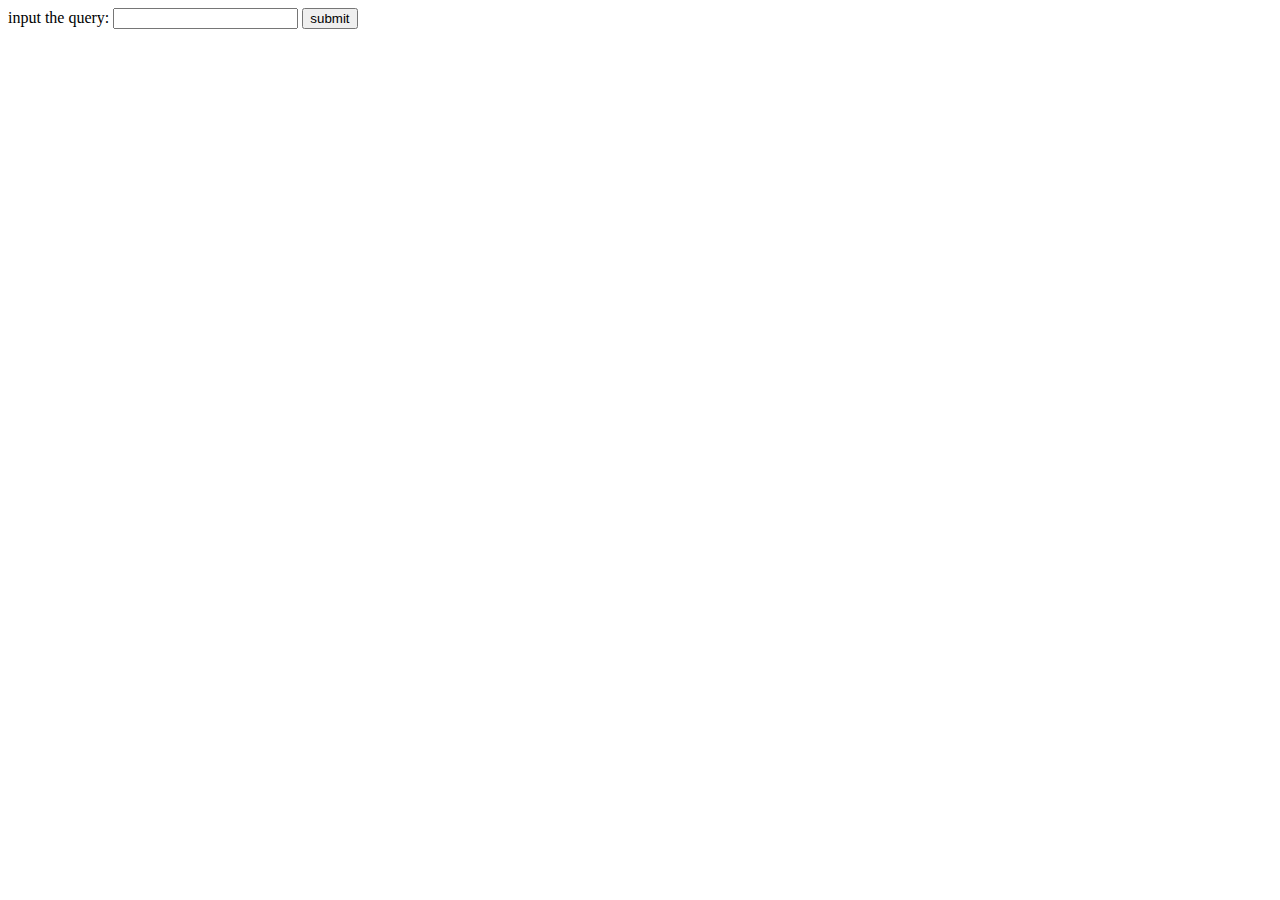
==== GrowingGlobalSchema/web/index.html @ aae9e07f "increment 1" ====
<!DOCTYPE html>
<!-- 
To change this license header, choose License Headers in Project Properties.
To change this template file, choose Tools | Templates
and open the template in the editor.
-->
<html>
    <head>
        <title>3rd Year Project</title>
        <meta charset="UTF-8">
        <meta name="viewport" content="width=device-width, initial-scale=1.0">
    </head>
    <body>
        <form action="./Interface.jsp" method="post">
            input the query: <input id="inpt" type="text" name="query" />
            <input type="submit" value="submit" />
        </form>
    </body>
</html>
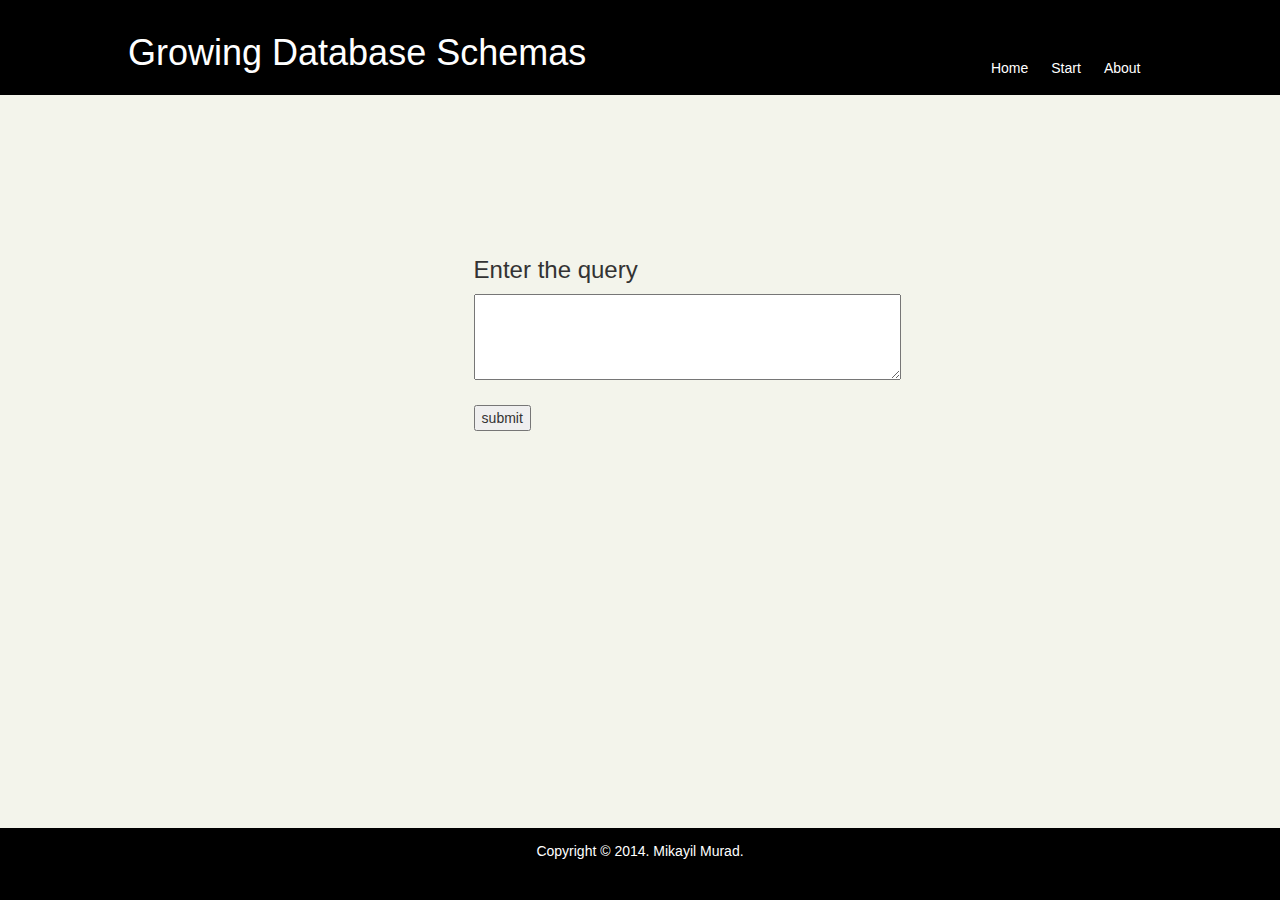
==== commit 8f827d19: "increment 4" ====
--- a/GrowingGlobalSchema/web/index.html
+++ b/GrowingGlobalSchema/web/index.html
@@ -1,19 +1,32 @@
 <!DOCTYPE html>
-<!-- 
-To change this license header, choose License Headers in Project Properties.
-To change this template file, choose Tools | Templates
-and open the template in the editor.
--->
 <html>
     <head>
-        <title>3rd Year Project</title>
+        <title>GDS</title>
         <meta charset="UTF-8">
+        <link href="./resources/css/GDS.css" rel="stylesheet"/>
+                <link href="./resources/bootstrap/dist/css/bootstrap.css" rel="stylesheet"/>
         <meta name="viewport" content="width=device-width, initial-scale=1.0">
     </head>
-    <body>
-        <form action="./Interface.jsp" method="post">
-            input the query: <input id="inpt" type="text" name="query" />
-            <input type="submit" value="submit" />
-        </form>
+    <body class="home">
+        <div class="header">
+                <h1>Growing Database Schemas</h1>
+                <ul class="urlParent" >
+                    <li><a href="#"> About</a></li>
+                    <li><a href="./index.html">Start</a></li>
+                    <li><a href="./home.html">Home</a></li>
+                </ul>
+        </div>
+        <div class="index_section">
+            <form action="./switch.jsp" method="post">
+<!--                <font size="5">Enter the query: </font>-->
+                <h3>Enter the query</h3>
+                <textarea rows="4" cols="50" id="inpt" name="query"></textarea>
+<!--                <input id="inpt" type="text" name="query" />-->
+                <br><br><input type="submit" value="submit" />
+            </form>
+        </div>
+        <div class="footer">
+            Copyright © 2014. Mikayil Murad.
+        </div>
     </body>
 </html>--- a/GrowingGlobalSchema/web/resources/css/GDS.css
+++ b/GrowingGlobalSchema/web/resources/css/GDS.css
@@ -0,0 +1,111 @@
+/* 
+    Created on : Nov 2, 2014, 12:57:26 PM
+    Author     : Mikayil
+*/
+
+.home{
+    background-color: #f3f4eb;
+}
+.header {
+    background-color:black;
+    color: white;
+    height: 15%;
+    padding-left:10%;
+    padding-top:1%;
+    padding-bottom:1%;
+}
+.section {
+    background-color:#f3f4eb;
+    height: 77%;
+    top: 15%;
+    position: absolute;
+    padding-left:10%;
+    padding-right:10%;
+    /*padding-top: 1%;*/
+    /*padding-bottom: 2%;*/	
+    overflow-y: auto;
+}
+
+.index_section{
+    background-color:#f3f4eb;
+    height: 77%;
+    top: 15%;
+    position: absolute;
+    padding-left:37%;
+/*    padding-right:10%;*/
+    padding-top: 8%;
+/*    padding-bottom: 2%;	*/
+    overflow-y: auto;
+}
+
+.table_section {
+    background-color:#f3f4eb;
+    height: 77%;
+    top: 15%;
+    position: absolute;
+    padding-left:10%;
+/*    padding-right:10%;*/
+    /*padding-top: 1%;*/
+    /*padding-bottom: 2%;*/	
+    overflow-y: auto;
+}
+
+.footer {
+    background-color:black;
+    color:white;
+    /*clear:both;*/
+    text-align:center;
+    padding:1%;
+    width: 100%;
+    height: 8%;
+    position: fixed;
+    bottom: 0;
+}
+
+.header a {
+    text-align:right;
+}
+
+/*home start about*/
+.urlParent{
+/*    border: 1px solid red;*/
+    width: 30%;
+    position: absolute;
+    right: 10%;
+    top: 6%;
+    padding-left: 0;
+}
+
+.urlParent li{
+    display: inline;
+    list-style-type: none;
+    float: right;
+    padding-left: 3%;
+    padding-right:3%;
+    padding-top: 1%;
+    padding-bottom: 1%;
+}
+
+.urlParent li:hover{
+    background-color: darkgray;    
+}
+
+/* unvisited link */
+.urlParent a:link {
+    color: white;
+}
+
+/* visited link */
+a:visited {
+    color: white;
+}
+
+/* mouse over link */
+.urlParent a:hover {
+    color: black;
+}
+
+/* selected link */
+.urlParent a:active {
+    color: red;
+}
